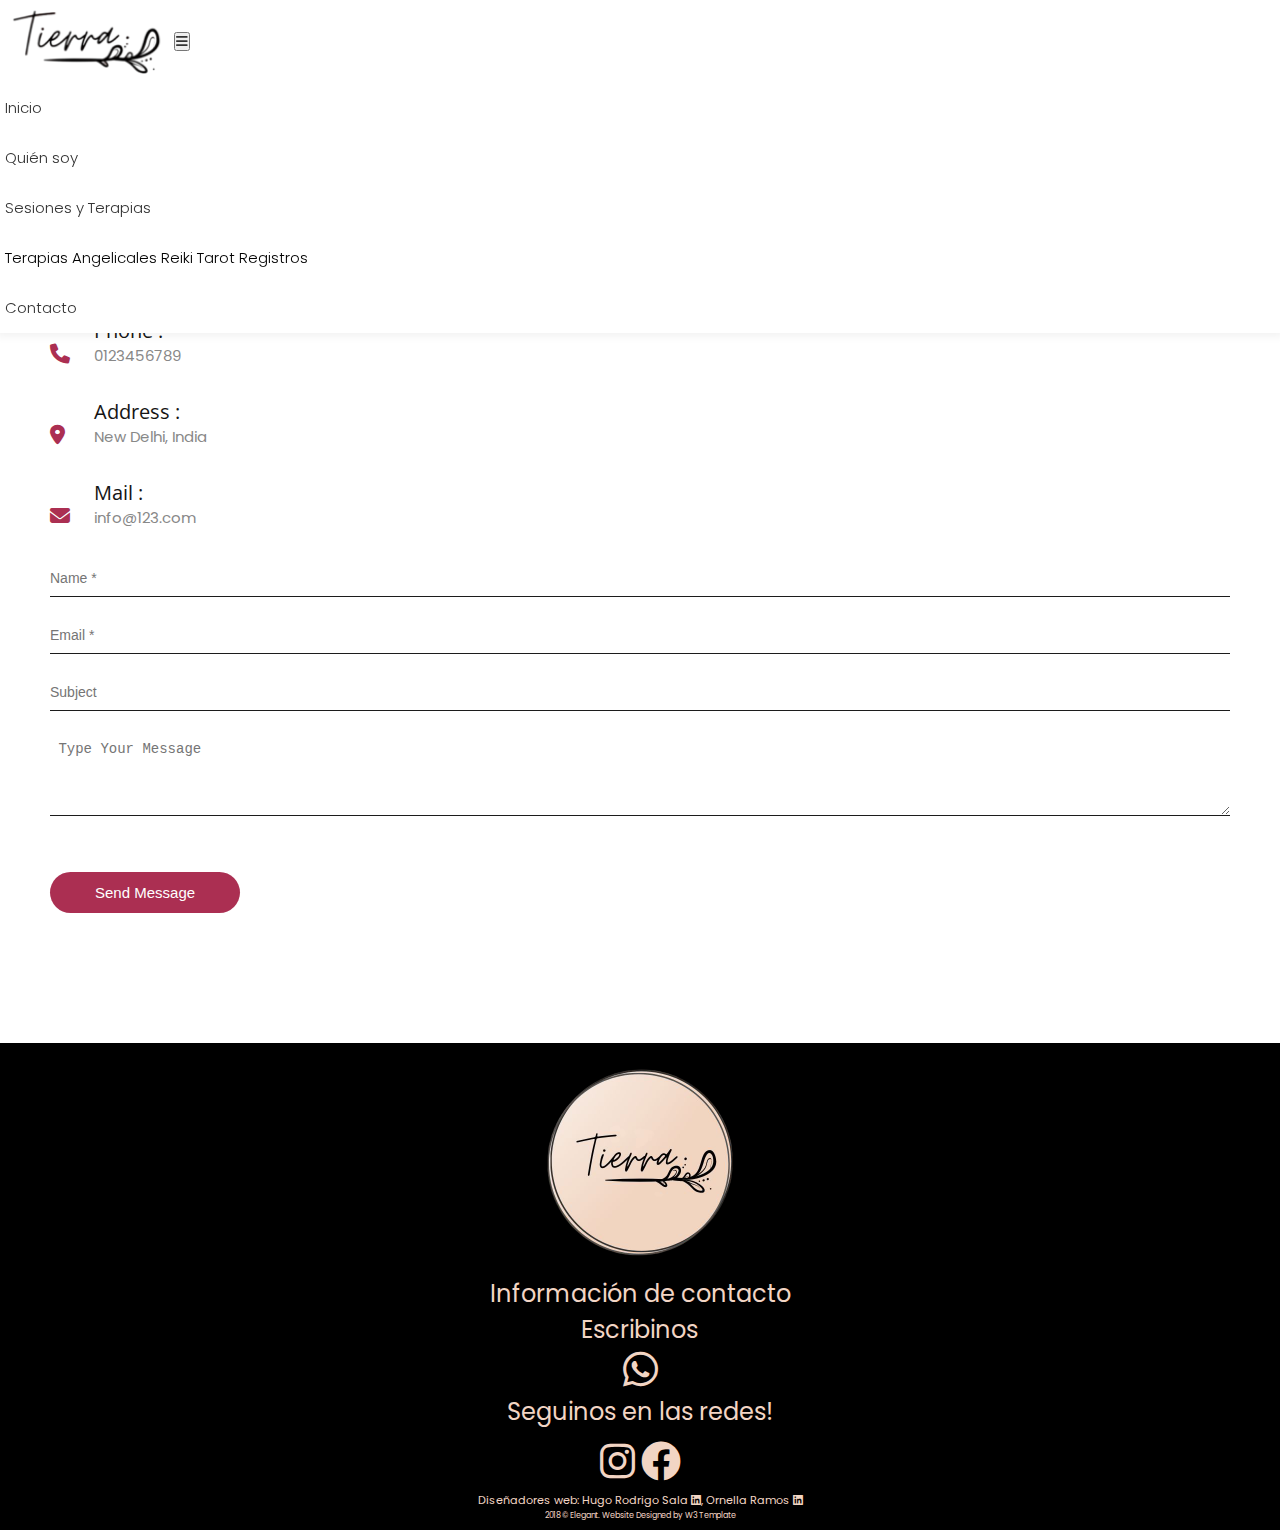
==== pages/contacto.html @ 6807381b "corregi link en informacion de contacto en pages" ====
<!DOCTYPE html>
<html>

<head>
  <meta http-equiv="Content-Type" content="text/html; charset=utf-8" />
  <meta name="viewport" content="width=device-width, initial-scale=1.0">
  <!-- Shortcut Icon-->
  <link rel="shortcut icon" href="" />
  <!-- Bootstrap -->
  <link rel="stylesheet" href="https://stackpath.bootstrapcdn.com/bootstrap/4.1.1/css/bootstrap.min.css"
    integrity="sha384-WskhaSGFgHYWDcbwN70/dfYBj47jz9qbsMId/iRN3ewGhXQFZCSftd1LZCfmhktB" crossorigin="anonymous">

  <!-- FontAwesome Icons -->
  <link href="../assets/fontawesome-free-6.1.1-web/css/all.css" rel="stylesheet">
  <link rel="stylesheet" href="https://use.fontawesome.com/releases/v5.1.0/css/all.css"
    integrity="sha384-lKuwvrZot6UHsBSfcMvOkWwlCMgc0TaWr+30HWe3a4ltaBwTZhyTEggF5tJv8tbt" crossorigin="anonymous">
  <!-- Estilo css -->
  <link rel="stylesheet" type="text/css" href="../style.css" />
  <link rel="stylesheet" type="text/css" href="../css/jquery.fancybox.min.css" />
  <link rel="stylesheet" type="text/css" href="../css/owl.carousel.min.css" />
  <link rel="stylesheet" type="text/css" href="../css/owl.theme.default.min.css" />
  <!-- Fonts Google -->
  <link href="https://fonts.googleapis.com/css?family=Open+Sans:300,400,600,700,800" rel="stylesheet">
  <link href="https://fonts.googleapis.com/css?family=Poppins:300,400,500,600,700" rel="stylesheet">
  <!-- Title and SEO-->
  <title>Tierra Terapias Holísticas | Contacto</title>
  <meta name="description" content="">
  <meta name="keywords" content="">
</head>

<body>
  <!-- Navbar -->
  <nav class="navbar nav-scroll navbar-expand-lg ">
    <div class="container"> <a class="navbar-brand navbar-logo" href="../index.html"> <img src="../images/tierra-logo-black.png" alt="logo"
          class="logo-1"> </a>
      <button class="navbar-toggler" type="button" data-toggle="collapse" data-target="#navbarSupportedContent"
        aria-controls="navbarSupportedContent" aria-expanded="false" aria-label="Toggle navigation"> <span
          class="fas fa-bars"></span> </button>
      <div class="collapse navbar-collapse" id="navbarSupportedContent">
        <ul class="navbar-nav ml-auto">
          <li class="nav-item"> <a class="nav-link" href="../index.html">Inicio</a> </li>
          <li class="nav-item"> <a class="nav-link" href="../index.html#quiensoy">Quién soy</a> </li>
          <li class="nav-item dropdown">
            <a class="nav-link dropdown-toggle" href="#" id="navbarDropdown" role="button" data-toggle="dropdown"
              aria-haspopup="true" aria-expanded="false">
              Sesiones y Terapias
            </a>
            <div class="dropdown-menu" aria-labelledby="navbarDropdown">
              <a class="dropdown-item" href="./terapias.html">Terapias Angelicales</a>
              <a class="dropdown-item" href="./reiki.html">Reiki</a>
              <a class="dropdown-item" href="./tarot.html">Tarot</a>
              <a class="dropdown-item" href="./registros.html">Registros</a>

            </div>
          </li>
          <li class="nav-item"> <a class="nav-link" href="./contacto.html">Contacto</a> </li>
        </ul>
      </div>
    </div>
  </nav>
  <!-- End Navbar -->


  <!-- Contact -->
  <div class="contact section-padding" data-scroll-index='4'>
    <div class="container">
      <div class="row">
        <div class="col-md-12 section-title text-center">
          <h3>Contact Us For More</h3>
          <p>Vestibulum elementum dui tempus dolor gravida, vel mattis erat fermentum.</p>
          <span class="section-title-line"></span>
        </div>
        <div class="col-lg-5 col-md-4">
          <div class="part-info">
            <div class="info-box">
              <div class="icon"> <i class="fas fa-phone"></i> </div>
              <div class="content">
                <h4>Phone :</h4>
                <p>0123456789</p>
              </div>
            </div>
            <div class="info-box">
              <div class="icon"> <i class="fas fa-map-marker-alt"></i> </div>
              <div class="content">
                <h4>Address :</h4>
                <p>New Delhi, India</p>
              </div>
            </div>
            <div class="info-box">
              <div class="icon"> <i class="fas fa-envelope"></i> </div>
              <div class="content">
                <h4>Mail :</h4>
                <p><a href="#">info@123.com</a></p>
              </div>
            </div>
          </div>
        </div>
        <div class="col-lg-7 col-md-8">
          <div class="contact-form">
            <form class='form' id='contact-form' method='post' data-toggle='validator'>
              <input type='hidden' name='form-name' value='contact-form' />
              <div class="messages"></div>
              <div class="controls">
                <div class="row">
                  <div class="col-lg-6">
                    <div class="form-group">
                      <input id="form_name" type="text" name="name" placeholder="Name *" required
                        data-error="name is required.">
                      <div class="help-block with-errors"></div>
                    </div>
                  </div>
                  <div class="col-lg-6">
                    <div class="form-group">
                      <input id="form_email" type="email" name="email" placeholder="Email *" required
                        data-error="Valid email is required.">
                      <div class="help-block with-errors"></div>
                    </div>
                  </div>
                  <div class="col-lg-12">
                    <div class="form-group">
                      <input id="form_subject" type="text" name="subject" placeholder="Subject">
                    </div>
                  </div>
                  <div class="col-lg-12 form-group">
                    <textarea id="form_message" name="message" class="form-control" placeholder=" Type Your Message "
                      rows="4" required data-error="Please,leave us a message."></textarea>
                    <div class="help-block with-errors"></div>
                  </div>
                  <div class="col-lg-12 text-center">
                    <button class="bttn">Send Message</button>
                  </div>
                </div>
              </div>
            </form>
          </div>
        </div>
      </div>
    </div>
  </div>
  <!-- End Contact -->



  <!-- Footer -->
  <footer class="footer-copy">
    <div class="container-fluid">
      <div class="row align-items-center m-1">
        <div class="col-md-4">
          <img class="footer-logo" src="../images/tierra-logo-sinFondo.png">
        </div>
        <div class="col-md-4">
          <a href="#">Información de contacto</a>
          <div class="d-flex justify-content-center mt-3 align-items-center">
            <p class="mr-2">Escribinos </p>
            <a href="https://wa.me/5491160435080/?text=Hola%20Majo!%20Me%20comunico%20desde%20la%20web" target="_blank"
              rel="noopener noreferrer" class="fa-brands fa-whatsapp mt-2 redes-icon m-1"></a>
          </div>
        </div>
        <div class="col-md-4">
          <p>Seguinos en las redes!</p>
          <div class="mt-2">
            <a class="redes-icon" href="https://www.instagram.com/tierraterapiasholisticas/" target="_blank"><i
                class="fa-brands fa-instagram mx-2"></i></a>
            <a class="redes-icon" href="https://www.facebook.com/tierraterapiasholisticas" target="_blank"><i
                class="fa-brands fa-facebook mx-2"></i></a>
          </div>
        </div>
      </div>
    </div>
    <div class="container-fluid">
      <div class="row d-flex">
        <div class="col-md-12 footer-diseñadores">
          <p>Diseñadores web:
            Hugo Rodrigo Sala <a class="linkedin-icon" href="" target="_blank"><i
                class="fa-brands fa-linkedin"></i></a>,
            Ornella Ramos <a href="" class="linkedin-icon" target="_blank"><i class="fa-brands fa-linkedin"></i></a>
          </p>
        </div>
        <div class="col-md-12 footer-rights">
          <p>2018 &copy; Elegant. Website Designed by <a href="http://w3Template.com" target="_blank" rel="dofollow">W3
              Template</a></p>
        </div>
      </div>
    </div>
  </footer>
  <script src="https://ajax.googleapis.com/ajax/libs/jquery/1.12.4/jquery.min.js"></script>
  <script src="https://stackpath.bootstrapcdn.com/bootstrap/4.1.1/js/bootstrap.min.js"
    integrity="sha384-smHYKdLADwkXOn1EmN1qk/HfnUcbVRZyYmZ4qpPea6sjB/pTJ0euyQp0Mk8ck+5T" crossorigin="anonymous">
  </script>
  <!-- owl carousel js -->
  <script src="../js/owl.carousel.min.js"></script>
  <!-- magnific-popup -->
  <script src="../js/jquery.fancybox.min.js"></script>

  <!-- scrollIt js -->
  <script src="../js/scrollIt.min.js"></script>

  <!-- isotope.pkgd.min js -->
  <script src="../js/isotope.pkgd.min.js"></script>
  <script>
    
    $(window).on("load", function () {



      
      /* isotope
      -------------------------------------------------------*/
      var $gallery = $('.gallery').isotope({});
      $('.gallery').isotope({

        // options
        itemSelector: '.item-img',
        transitionDuration: '0.5s',

      });


      $(".gallery .single-image").fancybox({
        'transitionIn': 'elastic',
        'transitionOut': 'elastic',
        'speedIn': 600,
        'speedOut': 200,
        'overlayShow': false
      });


      /* filter items on button click
      -------------------------------------------------------*/
      $('.filtering').on('click', 'button', function () {

        var filterValue = $(this).attr('data-filter');

        $gallery.isotope({
          filter: filterValue
        });

      });

      $('.filtering').on('click', 'button', function () {

        $(this).addClass('active').siblings().removeClass('active');

      });

    })

    $(function () {
      $(".cover-bg").each(function () {
        var attr = $(this).attr('data-image-src');

        if (typeof attr !== typeof undefined && attr !== false) {
          $(this).css('background-image', 'url(' + attr + ')');
        }

      });

      /* sections background color from data background
      -------------------------------------------------------*/
      $("[data-background-color]").each(function () {
        $(this).css("background-color", $(this).attr("data-background-color"));
      });


      /* Owl Caroursel testimonial
        -------------------------------------------------------*/

      $('.testimonials .owl-carousel').owlCarousel({
        loop: true,
        autoplay: true,
        items: 1,
        margin: 30,
        dots: true,
        nav: false,

      });

    });
  </script>
</body>

</html>
---- style.css ----
* {
	-webkit-box-sizing: border-box;
	box-sizing: border-box;
	text-decoration: none !important;
	list-style: none !important;
	outline: none !important;
	margin: 0;
	padding: 0;
}
html {
	height: 100%;
}
body {
	color: #888888;
	font-size: 15px;
	font-family: "Poppins", sans-serif;
	height: 100%;
	overflow-x: hidden;
/* 	margin-top: 8.5rem; */
}
a {
	text-decoration: none !important;
}
a:hover {
	color: #ffaf53 !important;
}
img {
	max-width: 100%;
	height: auto;
	vertical-align: middle;
}
span, a {
	display: inline-block;
	color: inherit;
}
h1, h2, h3, h4, h5, h6 {
	color: #151515;
	font-weight: 600;
	font-family: "Open Sans", sans-serif;
	margin: 0;
}
p {
	line-height: 1.6;
	font-weight: 400;
	margin: 0;
}
h1 {
	font-size: 40px;
}
h2 {
	font-size: 35px;
}
h3 {
	font-size: 30px;
}
h4 {
	font-size: 26px;
}
h5 {
	font-size: 15px;
}
h6 {
	font-size: 13px;
}
h4 {
	font-weight: 400;
}
h6 {
	font-weight: bold;
}

.navbar {
	position: fixed;
	right: 0;
	left: 0;
	top: 0;
	width: 100%;
	padding-left: 0;
	padding-right: 0;
	min-height: 50px;
	line-height: 50px;
	background: transparent;
	z-index: 1030;
}
.navbar-marginbottom {
	margin-bottom: 100px;
}
.navbar .active {
	color: #ffaf53 !important;
}
.navbar .navbar-brand {
}
.navbar .nav-item {
	margin: 0 5px;
	padding: 0;
}
.navbar .nav-item a {
	color: #ffffff;
	font-weight: 300;
}
.navbar .nav-link {
	position: relative;
	padding: 0;
}
.navbar .navbar-toggler {
	cursor: pointer;
}
.navbar .navbar-toggler span {
	color: #fff;
}
.navbar .dropdown-menu .dropdown-item {
	color: black;
}
.navbar-style2 .active:after, .navbar-style2 .nav-link:after {
	display: none;
}
.nav-scroll {
	background: #fff;
	-webkit-box-shadow: 0 1px 8px 3px rgba(0, 0, 0, 0.0509803922);
	box-shadow: 0 1px 8px 3px rgba(0, 0, 0, 0.0509803922);
	-webkit-transition: all .4s ease;
	transition: all .4s ease;
}
.nav-scroll .navbar-nav > li > a {
	color: #333;
}
.nav-scroll .navbar-brand img {
	-webkit-transform: scale(1.03) !important;
	transform: scale(1.03) !important;
}
.nav-scroll .navbar-toggler {
	cursor: pointer;
}
.nav-scroll .navbar-toggler span {
	color: #333;
}
.nav-scroll .nav-link:hover:after {
	background-color: #2388ed;
}
.nav-scroll .active {
	position: relative;
}
.banner {
	background:url(images/mandalas.jpg) no-repeat 0% 0% / 100% 100%;
	color:#ffffff;
	text-align: center;
	width: 100%;
}
.banner-overlay {
	background:linear-gradient(to bottom, rgba(171, 47, 82, 0.82) 0%, #ffaf53 100%);
	padding:220px 0px 170px;
}
.banner h1 {
	color:#ffffff;
}
.banner p {
	margin:15px auto 15px;
	max-width: 670px
}
.banner-btn {
	background: #ab2f52;
	padding: 12px 45px;
	font-size: 15px;
	border-radius: 30px;
	margin-top: 30px;
}
.banner-btn:hover {
	background: #ffffff;
	color:#ab2f52;
}

.portada-logo {
	width: auto;
	max-height: 100%;
}

.section-padding {
	padding: 130px 50px;
}
.img-about {
	max-height: 600px;
	border-radius: 5%;
	border-color: #ffaf53;
}
.section-title {
	padding-bottom: 80px;
}
.section-title h3 {
	color: #ab2f52;
	text-transform: uppercase;
	font-weight: 300;
	margin-bottom: 22px;
}
.section-title p {
	width: 60%;
	margin: 15px auto 20px;
}
.section-title-line {
	background: #ececec;
	content: "";
	height: 1px;
	position: absolute;
	left: calc(50% - 87px);
	width: 175px;
}
.section-title-line:after {
	background: #ab2f52;
	bottom: -1px;
	content: "";
	height: 2px;
	left: calc(50% - 22px);
	position: absolute;
	width: 45px;
}
.mr-2 {
	margin-right: 2px;
}
.mb-30 {
	margin-bottom: 30px !important;
}
.mb-50 {
	margin-bottom: 50px !important;
}
.mb-100 {
	margin-bottom: 100px !important;
}
.mt-50 {
	margin-top: 50px !important;
}
.mt-100 {
	margin-top: 100px !important;
}
.pd-lt-10 {
	padding-left:10px;
}
.no-padding {
	padding: 0px !important;
}
.sub-title-paragraph {
}
.sub-title-paragraph h4 {
	margin-bottom: 5px;
}
.sub-title-paragraph h5 {
	color:#ffaf53;
}
.sub-title-paragraph p {
	padding-top: 20px;
	font-weight: 300;
	font-size: 14px;
	line-height: 25px;
}
.anchor-btn {
	background: #ffaf53;
	padding: 10px 20px;
	color: #ffffff !important;
	border-radius: 3px;
	margin-top: 30px;
	border: navajowhite;
}

.anchor-btn:hover{
	background: #ab2f52;
	color: #ffffff !important;
	transition: 0.5s;
}

.bg-grey {
	background-color: #fafafa;
}
.bg-white {
	background: #ffffff;
}
.service-box {
	padding: 70px 50px;
	border-radius: 4px;
	-webkit-box-shadow: 0px 5px 35px 0px rgba(148, 146, 245, 0.15);
	box-shadow: 0px 5px 35px 0px rgba(148, 146, 245, 0.15);
}
.service-box .icon {
}
.service-box .icon i {
	font-size: 40px;
	color: #ffaf53;
}
.icon-text {
}
.icon-text h4 {
	font-size: 16px;
	font-weight: 600;
	margin: 10px 0px;
	position: relative;
	padding-bottom: 14px;
}
.icon-text h4:after {
	content: '';
	position: absolute;
	bottom: 0;
	left: 0;
	width: 60px;
	height: 2px;
	background-color: #bcbcbc;
	-webkit-transition: all 0.3s ease-in-out;
	transition: all 0.3s ease-in-out;
	left: calc(50% - 30px);
}
.icon-text p {
	line-height: 25px;
	font-weight: 300;
}
.portfolio .filtering {
	border-radius: 28px;
	margin: 0 auto;
	border: 1px dotted #e1e1e1;
}
.portfolio .filtering button {
	position: relative;
	top: -1px;
	font-size: 14px;
	font-weight: 400;
	padding: 10px 30px;
	letter-spacing: 2px;
	color: #777;
	cursor: pointer;
	-webkit-transition: all 0.3s ease-in-out;
	transition: all 0.3s ease-in-out;
	background: none;
	border: 0;
}
.portfolio .filtering .active {
	background-color: #ab2f52;
	color: #fff;
	border-radius: 28px;
	-webkit-box-shadow: 0px 10px 30px -4px rgba(0, 0, 0, 0.2);
	box-shadow: 0px 10px 30px -4px rgba(0, 0, 0, 0.2);
}
.portfolio .gallery {
	padding: 0;
	overflow: hidden;
	overflow: hidden !important;
	position: relative;
}
.portfolio .gallery .item-img {
	position: relative;
	overflow: hidden;
}
.portfolio .gallery .item-img a {
	position: absolute;
	width: 100%;
	height: 100%;
	z-index: 1;
}
.portfolio .gallery .item-img .part-img {
	position: relative;
}
.portfolio .gallery .item-img .part-img img {
	width: 100%;
	-webkit-transition: all 0.3s ease-in-out;
	transition: all 0.3s ease-in-out;
}
.portfolio .gallery .item-img .part-img .overlay-img {
	position: absolute;
	top: 0;
	width: 100%;
	height: 100%;
	overflow: hidden;
}
.portfolio .gallery .item-img .part-img .overlay-img:after {
	content: '';
	position: absolute;
	left: -100%;
	top: 0;
	width: 100%;
	height: 50%;
	background: rgba(0, 0, 0, 0.8);
	-webkit-transition: all 150ms ease-in-out 200ms;
	transition: all 150ms ease-in-out 200ms;
}
.portfolio .gallery .item-img .part-img .overlay-img:before {
	content: '';
	position: absolute;
	right: -100%;
	bottom: 0;
	width: 100%;
	height: 50%;
	background: rgba(0, 0, 0, 0.8);
	-webkit-transition: all 150ms ease-in-out 200ms;
	transition: all 150ms ease-in-out 200ms;
}
.portfolio .gallery .item-img .part-img .overlay-img a {
	width: 100%;
	height: 100%;
}
.portfolio .gallery .item-img .part-img .overlay-img h4 {
	color: transparent;
	overflow: hidden;
	position: absolute;
	top: 54px;
	right: 25px;
	z-index: 2;
	font-size: 18px;
	-webkit-transition: color 150ms ease-in-out 200ms;
	transition: color 150ms ease-in-out 200ms;
	text-align: center;
	padding: 0 10px;
}
.portfolio .gallery .item-img .part-img .overlay-img h4:before {
	content: '';
	background: #fff;
	bottom: 0;
	position: absolute;
	right: 100%;
	top: 0;
	width: 100%;
	-webkit-transition: right 600ms ease-in-out 0s;
	transition: right 600ms ease-in-out 0s;
}
.portfolio .gallery .item-img .part-img .overlay-img h6 {
	color: transparent;
	overflow: hidden;
	position: absolute;
	top: 30px;
	right: 25px;
	z-index: 2;
	font-size: 18px;
	-webkit-transition: color 150ms ease-in-out 200ms;
	transition: color 150ms ease-in-out 200ms;
	text-align: center;
	padding: 0 10px;
}
.portfolio .gallery .item-img .part-img .overlay-img h6::before {
	content: '';
	background: #fff;
	bottom: 0;
	right: auto;
	position: absolute;
	left: 100%;
	top: 0;
	width: 100%;
	-webkit-transition: left 600ms ease-in-out 0s;
	transition: left 600ms ease-in-out 0s;
}
.portfolio .gallery .item-img:hover img {
	-webkit-transform: scale(1.04);
	transform: scale(1.04);
}
.portfolio .gallery .item-img:hover .overlay-img:after {
	left: 0;
	-webkit-transition: all .8s;
	transition: all .8s;
	opacity: 1;
}
.portfolio .gallery .item-img:hover .overlay-img:before {
	right: 0;
	width: 100%;
	height: 50%;
	-webkit-transition: all .8s;
	transition: all .8s;
	opacity: 1;
}
.portfolio .gallery .item-img:hover .overlay-img h4 {
	color: white;
}
.portfolio .gallery .item-img:hover .overlay-img h4:before {
	right: -100%;
}
.portfolio .gallery .item-img:hover .overlay-img h6 {
	color: white;
}
.portfolio .gallery .item-img:hover .overlay-img h6:before {
	left: -100%;
}
.portfolio-style2 .filtering {
	border: 1px solid #e1e1e1;
}
.portfolio-style2 .filtering .active {
	background-color: #1c1c1c;
}
.testimonials {
	background:url(images/mandalas.jpg) no-repeat 0% 0% / 100% 100%;
	width:100%;
}
.testimonials-overlay {
	background: rgba(0,0,0,0.9);
}
.testimonials .testimonial-item p {
	max-width: 700px;
	color: #ffffff;
	margin-bottom: 30px !important;
}
.testimonials .icon i {
	color: #ab2f52;
	font-size: 47px;
	margin-bottom: 25px;
}
.testimonials h5 {
	color:#ffaf53;
}
.testimonials h6 {
	color: #ffffff;
	margin-bottom: 10px !important;
}
.owl-theme .owl-dots .owl-dot.active span, .owl-theme .owl-dots .owl-dot:hover span {
	background: #ab2f52 !important;
}
.info-box {
	position:relative;
	padding-bottom:30px;
}
.info-box .icon {
	display:inline-block;
	width: 30px;
}
.info-box .icon i {
	font-size: 20px;
	color: #ab2f52;
}
.info-box .content {
	display:inline-block;
	margin-left:10px;
}
.info-box .content h4 {
	font-size: 20px;
}
.contact-form input, .contact-form textarea {
	border: none;
	border-bottom: 1px solid #1c1c1c;
	border-radius: 0;
	padding: 10px 10px 10px 0;
	margin-bottom: 20px;
	font-size: 14px;
	width:100%;
}
.bttn {
	position: relative;
	cursor: pointer;
	color: #fff;
	-webkit-transition: all 0.3s ease-in-out;
	transition: all 0.3s ease-in-out;
	background: #ab2f52;
	padding: 12px 45px;
	font-size: 15px;
	border-radius: 30px;
	margin-top: 30px;
	border: none;
}
.footer-copy {
	background-color: black;
	color: #F2D5C4;
	font-size: 1.5rem;
	text-align: center;
	padding:7px 0px;
	border-top: #ffaf53;
}

.redes-icon {
	font-size: 2.5rem;
}

.footer-logo {
	max-width: 200px;
	margin: 1rem auto;
}

.footer-rights {
	font-size: 0.5rem;
}

.footer-diseñadores {
	font-size: 0.7rem;
}

@media all and (max-width:991px) {
.navbar .navbar-collapse {
	overflow: auto;
	background: rgba(0, 0, 0, 0.72);
	color: #fff !important;
	text-align: center;
	padding: 10px 0;
}
.nav-scroll .navbar-collapse {
	background: #fff !important;
}
}
@media all and (max-width:768px) {
.nav-scroll .navbar-brand img, .navbar-brand img{
	transform: scale(0.75) !important;
	-webkit-transform: scale(0.75) !important;
}
.banner h1 {
	font-size: 30px;
}
.section-title p {
	width: 100%;
}
.section-title h3 {
	margin-bottom: 12px;
	font-size: 25px;
}
.section-padding {
	padding: 130px 20px;
}
.section-title {
	padding-bottom: 40px;
}
.portfolio .filtering {
	border:none;
}
.portfolio .filtering .active {
	border-radius: 0px;
}
.portfolio .filtering button {
	font-size: 10px;
	padding: 10px 15px;
}
.banner-overlay {
	padding: 150px 0px 100px;
}
.img-about {
	display: none;
}
}
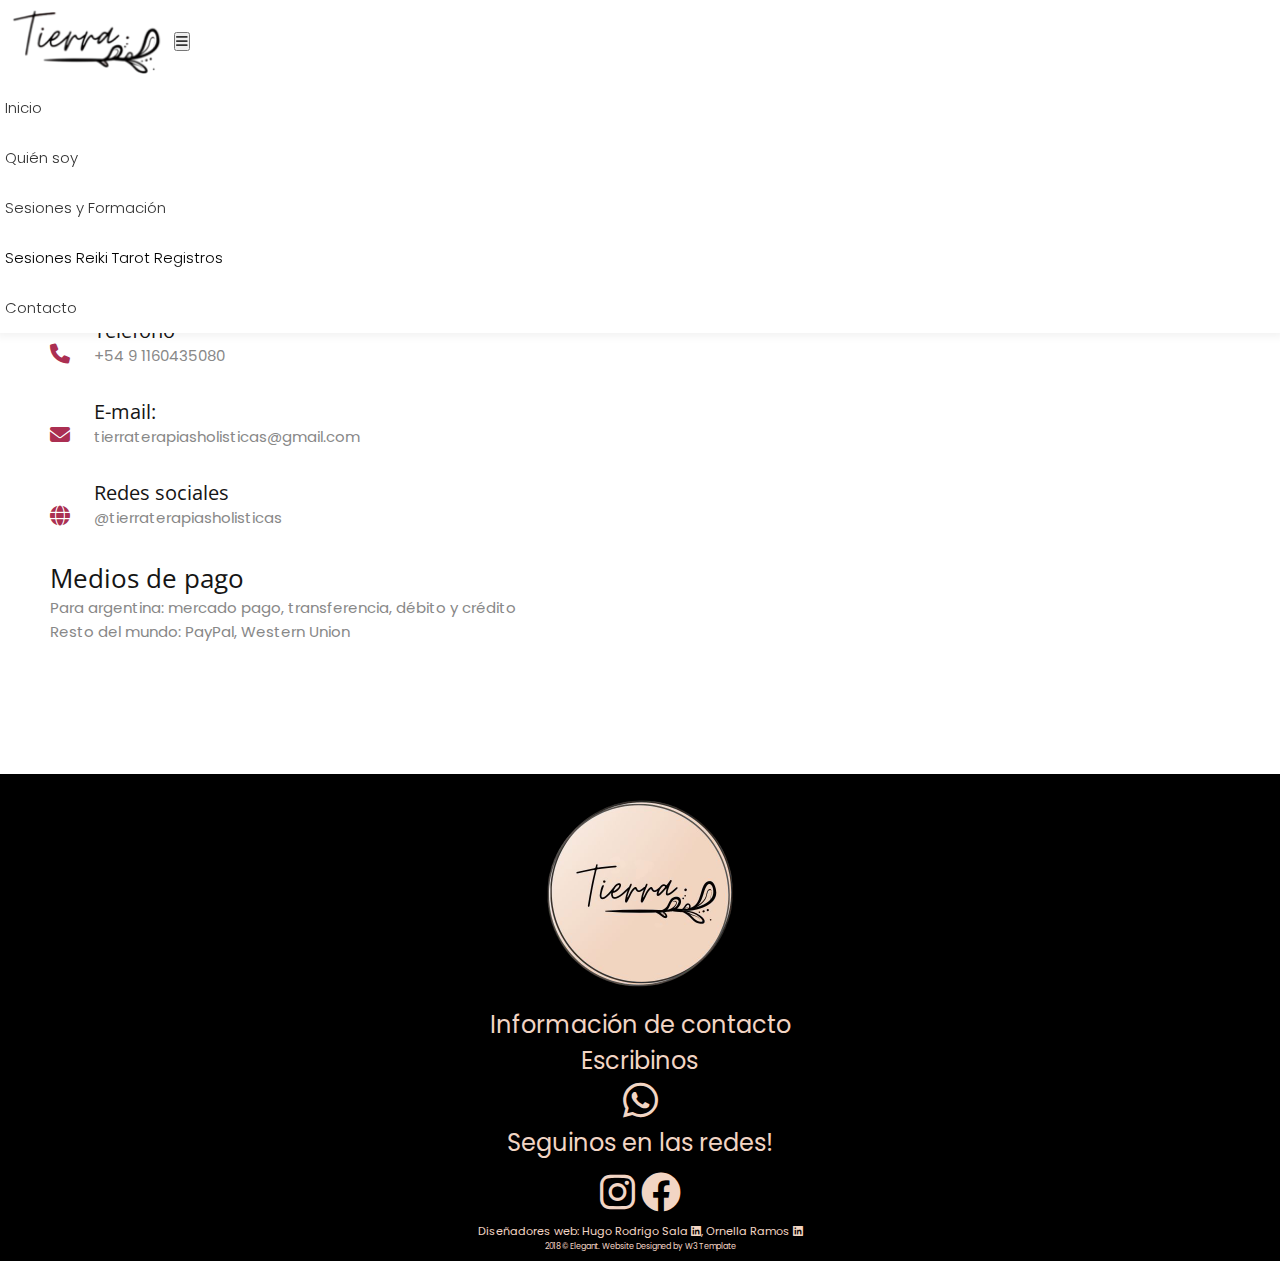
==== commit 2090c137: "agregue titulos en pages, contenido en registros y reiki, elimine img no usadas y agregue imgs en ga" ====
--- a/pages/contacto.html
+++ b/pages/contacto.html
@@ -43,10 +43,10 @@
           <li class="nav-item dropdown">
             <a class="nav-link dropdown-toggle" href="#" id="navbarDropdown" role="button" data-toggle="dropdown"
               aria-haspopup="true" aria-expanded="false">
-              Sesiones y Terapias
+              Sesiones y Formación
             </a>
             <div class="dropdown-menu" aria-labelledby="navbarDropdown">
-              <a class="dropdown-item" href="./terapias.html">Terapias Angelicales</a>
+              <a class="dropdown-item" href="./terapias.html">Sesiones</a>
               <a class="dropdown-item" href="./reiki.html">Reiki</a>
               <a class="dropdown-item" href="./tarot.html">Tarot</a>
               <a class="dropdown-item" href="./registros.html">Registros</a>
@@ -64,39 +64,44 @@
   <!-- Contact -->
   <div class="contact section-padding" data-scroll-index='4'>
     <div class="container">
-      <div class="row">
+      <div class="row mt-5">
         <div class="col-md-12 section-title text-center">
-          <h3>Contact Us For More</h3>
-          <p>Vestibulum elementum dui tempus dolor gravida, vel mattis erat fermentum.</p>
+          <h3>Informacion de Contacto</h3>
+          <p>Cualquier consulta no dudes en contactarnos</p>
           <span class="section-title-line"></span>
         </div>
-        <div class="col-lg-5 col-md-4">
+        <div class="col-lg-6 col-sm-12">
           <div class="part-info">
             <div class="info-box">
               <div class="icon"> <i class="fas fa-phone"></i> </div>
               <div class="content">
-                <h4>Phone :</h4>
-                <p>0123456789</p>
-              </div>
-            </div>
-            <div class="info-box">
-              <div class="icon"> <i class="fas fa-map-marker-alt"></i> </div>
-              <div class="content">
-                <h4>Address :</h4>
-                <p>New Delhi, India</p>
+                <h4>Telefono</h4>
+                <p>+54 9 1160435080</p>
               </div>
             </div>
             <div class="info-box">
               <div class="icon"> <i class="fas fa-envelope"></i> </div>
               <div class="content">
-                <h4>Mail :</h4>
-                <p><a href="#">info@123.com</a></p>
-              </div>
-            </div>
-          </div>
-        </div>
-        <div class="col-lg-7 col-md-8">
-          <div class="contact-form">
+                <h4>E-mail:</h4>
+                <p><a href="#">tierraterapiasholisticas@gmail.com</a></p>
+              </div>
+            </div>
+            <div class="info-box">
+              <div class="icon"> <i class="fa-solid fa-globe"></i> </div>
+              <div class="content">
+                <h4>Redes sociales</h4>
+                <p> @tierraterapiasholisticas </p>
+              </div>
+            </div>
+          </div>
+        </div>
+        <div class="col-lg-6 col-sm-12">
+          <div>
+            <h4 class="mb-2">Medios de pago</h4>
+            <p>Para argentina: mercado pago, transferencia, débito y crédito</p>
+            <p>Resto del mundo: PayPal, Western Union</p>
+          </div>
+          <!-- <div class="contact-form">
             <form class='form' id='contact-form' method='post' data-toggle='validator'>
               <input type='hidden' name='form-name' value='contact-form' />
               <div class="messages"></div>
@@ -132,7 +137,7 @@
                 </div>
               </div>
             </form>
-          </div>
+          </div> -->
         </div>
       </div>
     </div>
@@ -149,7 +154,7 @@
           <img class="footer-logo" src="../images/tierra-logo-sinFondo.png">
         </div>
         <div class="col-md-4">
-          <a href="#">Información de contacto</a>
+          <a href="pages/contacto.html">Información de contacto</a>
           <div class="d-flex justify-content-center mt-3 align-items-center">
             <p class="mr-2">Escribinos </p>
             <a href="https://wa.me/5491160435080/?text=Hola%20Majo!%20Me%20comunico%20desde%20la%20web" target="_blank"
--- a/style.css
+++ b/style.css
@@ -243,6 +243,7 @@
 }
 .sub-title-paragraph h5 {
 	color:#ffaf53;
+	margin-top: 2rem;
 }
 .sub-title-paragraph p {
 	padding-top: 20px;
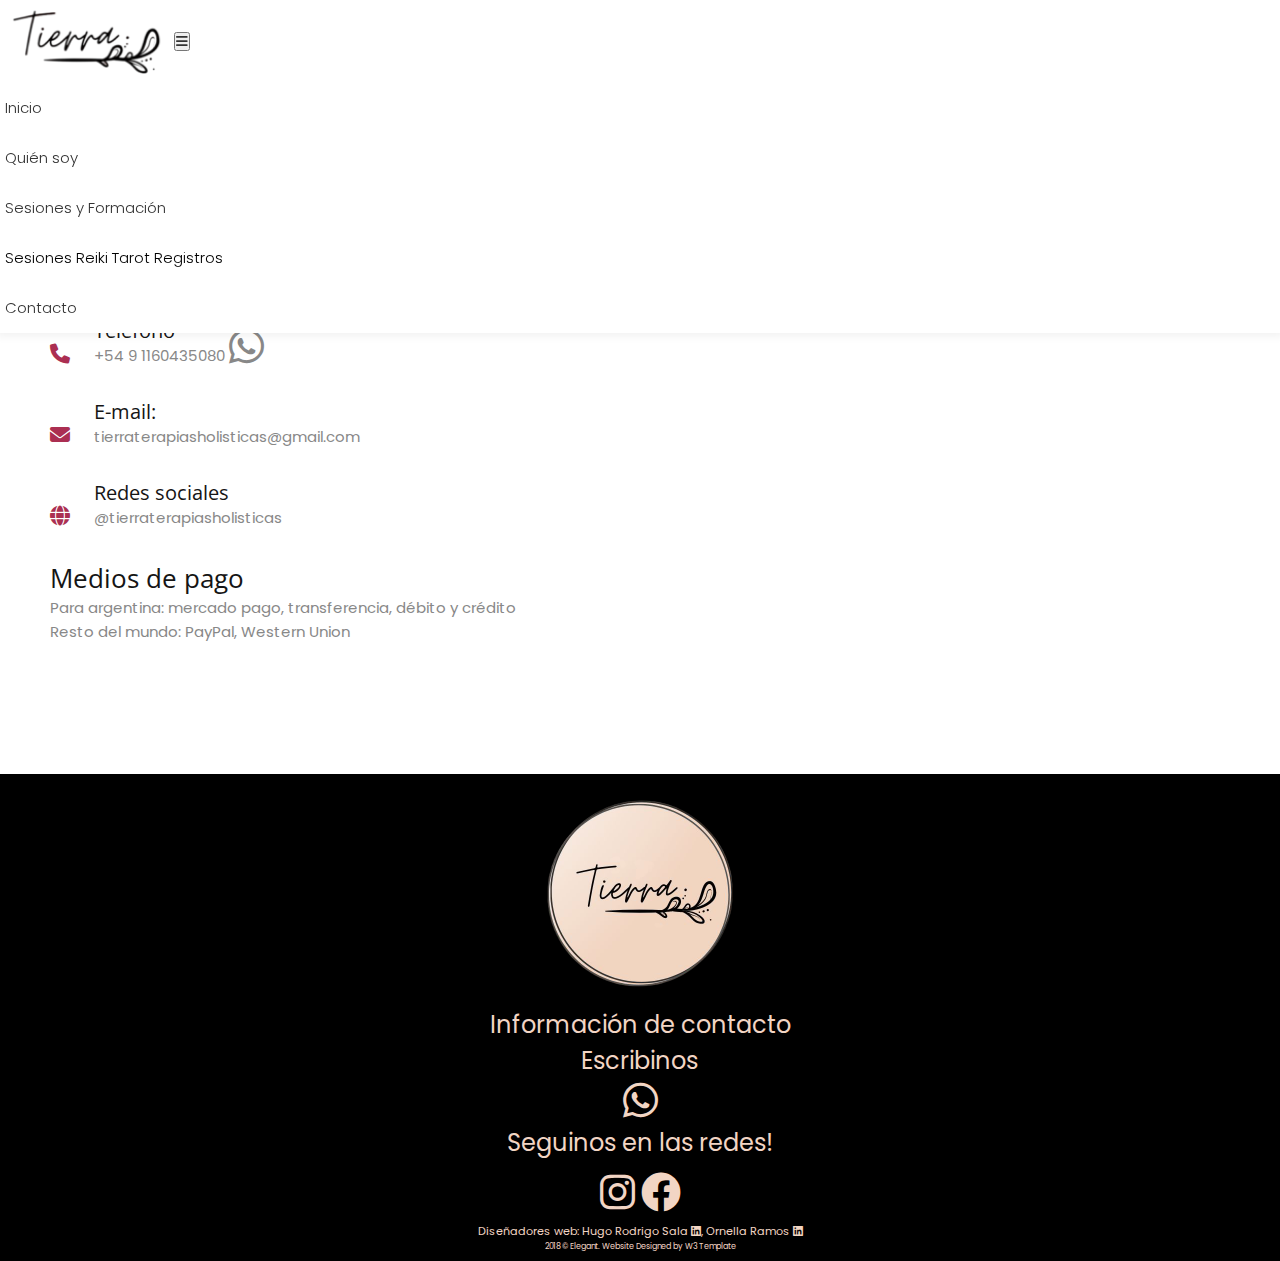
==== commit e90c9b0a: "corregir unos links" ====
--- a/pages/contacto.html
+++ b/pages/contacto.html
@@ -78,6 +78,7 @@
                 <h4>Telefono</h4>
                 <p>+54 9 1160435080</p>
               </div>
+              <a href="https://wa.me/5491160435080/?text=Hola%20Majo!%20Me%20comunico%20desde%20la%20web" target="_blank" rel="noopener noreferrer" class="m-3 fa-brands fa-whatsapp mt-2 redes-icon m-1"></a>
             </div>
             <div class="info-box">
               <div class="icon"> <i class="fas fa-envelope"></i> </div>
@@ -154,7 +155,7 @@
           <img class="footer-logo" src="../images/tierra-logo-sinFondo.png">
         </div>
         <div class="col-md-4">
-          <a href="pages/contacto.html">Información de contacto</a>
+          <a href="#">Información de contacto</a>
           <div class="d-flex justify-content-center mt-3 align-items-center">
             <p class="mr-2">Escribinos </p>
             <a href="https://wa.me/5491160435080/?text=Hola%20Majo!%20Me%20comunico%20desde%20la%20web" target="_blank"
--- a/style.css
+++ b/style.css
@@ -176,6 +176,13 @@
 
 .section-padding {
 	padding: 130px 50px;
+}
+
+.section-padding-dos {
+	padding: 120px 50px 20px 50px;
+}
+.section-padding-tres {
+	padding: 0px 50px 20px 50px;
 }
 .img-about {
 	max-height: 600px;
@@ -601,6 +608,7 @@
 .section-padding {
 	padding: 130px 20px;
 }
+
 .section-title {
 	padding-bottom: 40px;
 }
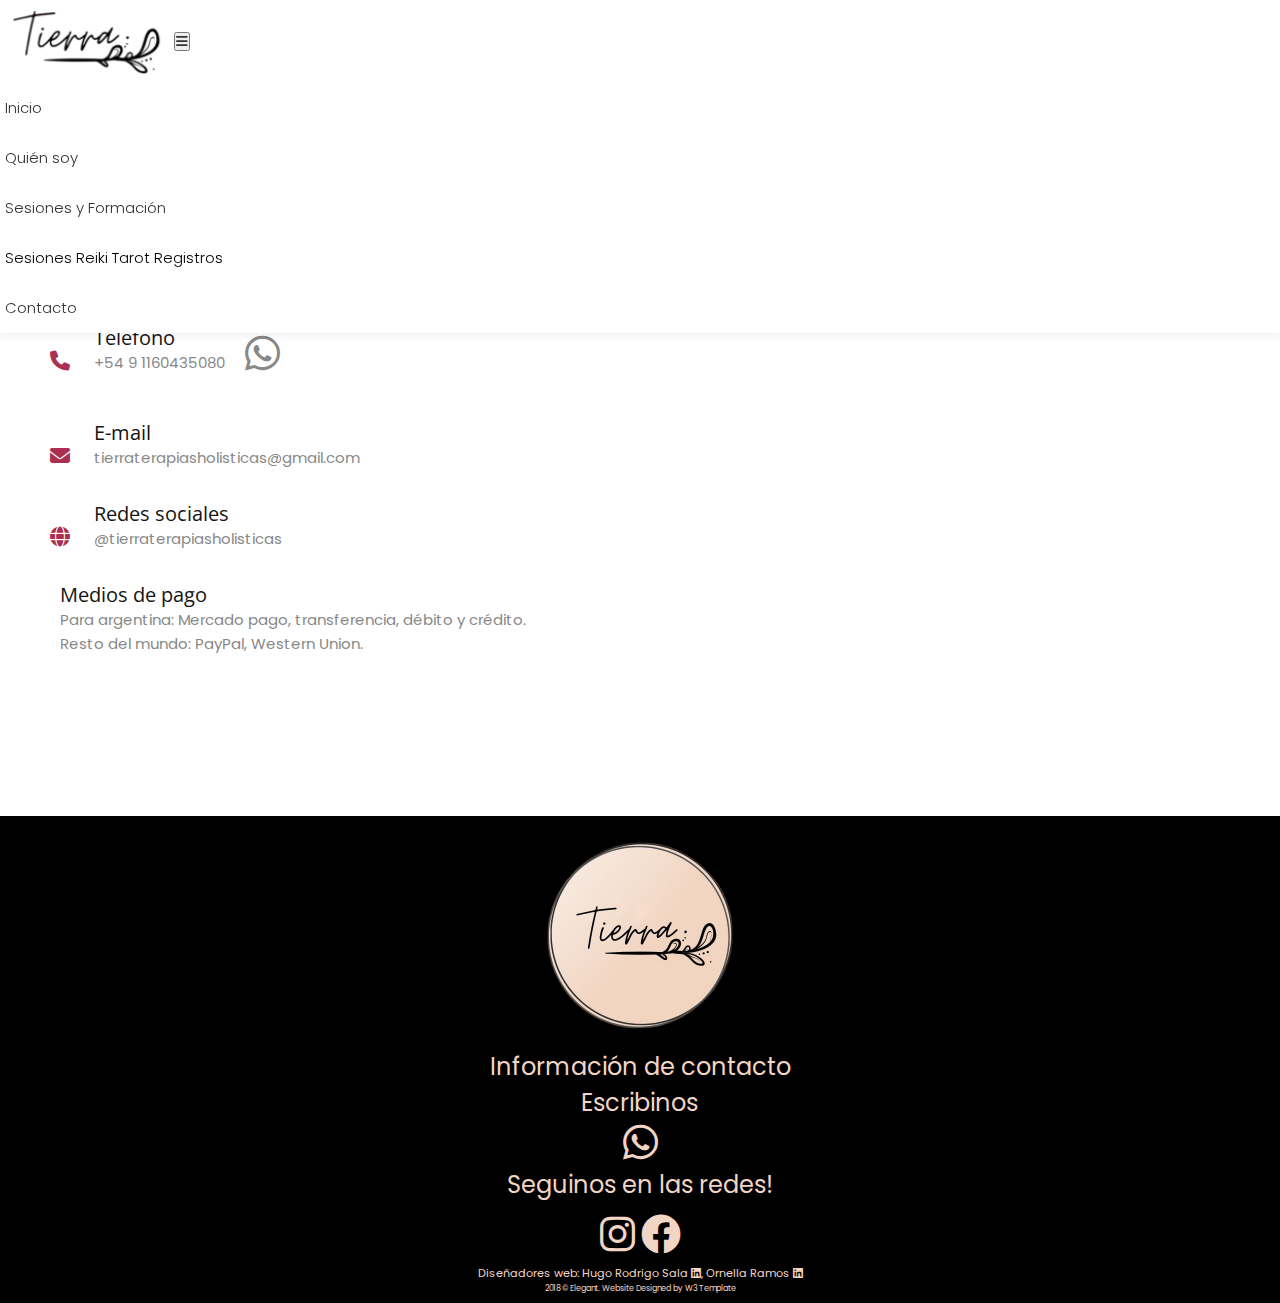
==== commit 7997e095: "eliminar certificado, cambios en servicios y responsive seccion contacto" ====
--- a/pages/contacto.html
+++ b/pages/contacto.html
@@ -78,12 +78,12 @@
                 <h4>Telefono</h4>
                 <p>+54 9 1160435080</p>
               </div>
-              <a href="https://wa.me/5491160435080/?text=Hola%20Majo!%20Me%20comunico%20desde%20la%20web" target="_blank" rel="noopener noreferrer" class="m-3 fa-brands fa-whatsapp mt-2 redes-icon m-1"></a>
+              <a href="https://wa.me/5491160435080/?text=Hola%20Majo!%20Me%20comunico%20desde%20la%20web" target="_blank" rel="noopener noreferrer" class="fa-brands fa-whatsapp mt-2 redes-icon"></a>
             </div>
             <div class="info-box">
               <div class="icon"> <i class="fas fa-envelope"></i> </div>
               <div class="content">
-                <h4>E-mail:</h4>
+                <h4>E-mail</h4>
                 <p><a href="#">tierraterapiasholisticas@gmail.com</a></p>
               </div>
             </div>
@@ -97,55 +97,22 @@
           </div>
         </div>
         <div class="col-lg-6 col-sm-12">
-          <div>
-            <h4 class="mb-2">Medios de pago</h4>
-            <p>Para argentina: mercado pago, transferencia, débito y crédito</p>
-            <p>Resto del mundo: PayPal, Western Union</p>
-          </div>
-          <!-- <div class="contact-form">
-            <form class='form' id='contact-form' method='post' data-toggle='validator'>
-              <input type='hidden' name='form-name' value='contact-form' />
-              <div class="messages"></div>
-              <div class="controls">
-                <div class="row">
-                  <div class="col-lg-6">
-                    <div class="form-group">
-                      <input id="form_name" type="text" name="name" placeholder="Name *" required
-                        data-error="name is required.">
-                      <div class="help-block with-errors"></div>
-                    </div>
-                  </div>
-                  <div class="col-lg-6">
-                    <div class="form-group">
-                      <input id="form_email" type="email" name="email" placeholder="Email *" required
-                        data-error="Valid email is required.">
-                      <div class="help-block with-errors"></div>
-                    </div>
-                  </div>
-                  <div class="col-lg-12">
-                    <div class="form-group">
-                      <input id="form_subject" type="text" name="subject" placeholder="Subject">
-                    </div>
-                  </div>
-                  <div class="col-lg-12 form-group">
-                    <textarea id="form_message" name="message" class="form-control" placeholder=" Type Your Message "
-                      rows="4" required data-error="Please,leave us a message."></textarea>
-                    <div class="help-block with-errors"></div>
-                  </div>
-                  <div class="col-lg-12 text-center">
-                    <button class="bttn">Send Message</button>
-                  </div>
-                </div>
-              </div>
-            </form>
-          </div> -->
+          <div class="info-box"> 
+            <div class="content">
+              <h4 class="m-4">Medios de pago</h4>
+              <p class="m-2"> 
+                Para argentina: Mercado pago, transferencia, débito y crédito.
+              </p>
+              <p class="m-2">
+                Resto del mundo: PayPal, Western Union.
+              </p>
+            </div>
+          </div>
         </div>
       </div>
     </div>
   </div>
   <!-- End Contact -->
-
-
 
   <!-- Footer -->
   <footer class="footer-copy">
--- a/style.css
+++ b/style.css
@@ -524,21 +524,16 @@
 	color: #ab2f52;
 }
 .info-box .content {
-	display:inline-block;
+	display: inline-block;
 	margin-left:10px;
 }
 .info-box .content h4 {
 	font-size: 20px;
 }
-.contact-form input, .contact-form textarea {
-	border: none;
-	border-bottom: 1px solid #1c1c1c;
-	border-radius: 0;
-	padding: 10px 10px 10px 0;
-	margin-bottom: 20px;
-	font-size: 14px;
-	width:100%;
-}
+.info-box .redes-icon {
+	margin: 1rem;
+}
+
 .bttn {
 	position: relative;
 	cursor: pointer;
@@ -628,4 +623,11 @@
 .img-about {
 	display: none;
 }
-}
+.info-box .content {
+	display: inline;
+}
+.info-box .redes-icon {
+	display: inline;
+	font-size: 2rem;
+}
+}
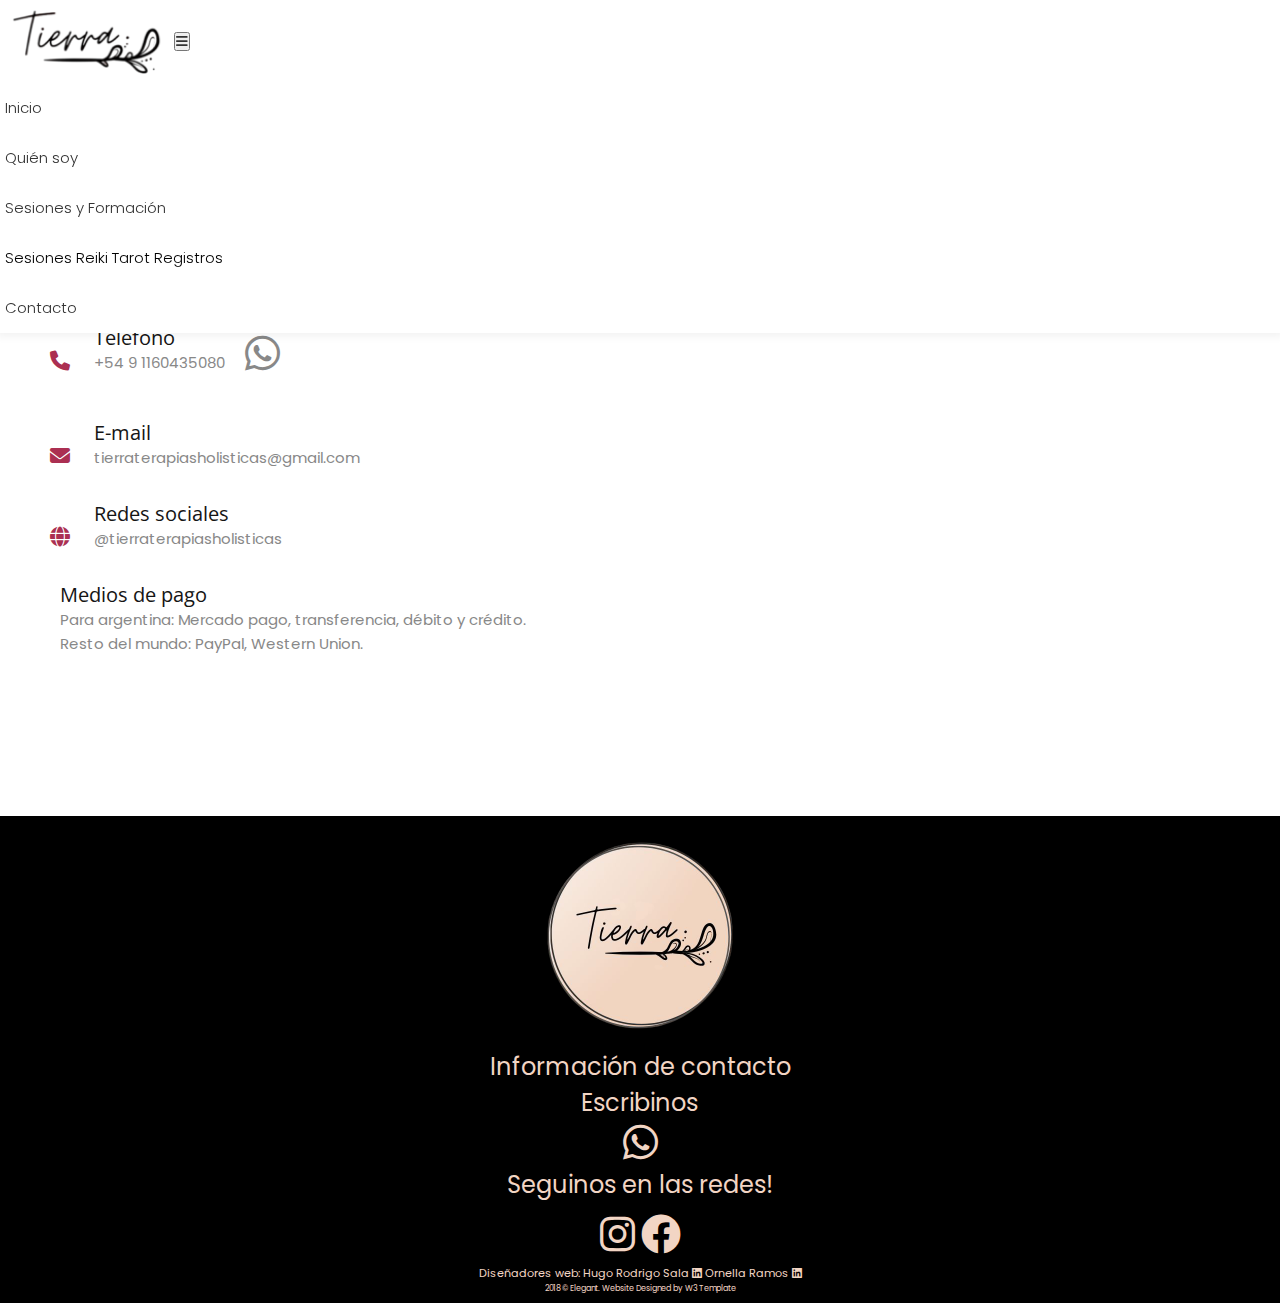
==== commit 6bbe1f09: "corregir links footer" ====
--- a/pages/contacto.html
+++ b/pages/contacto.html
@@ -144,9 +144,12 @@
       <div class="row d-flex">
         <div class="col-md-12 footer-diseñadores">
           <p>Diseñadores web:
-            Hugo Rodrigo Sala <a class="linkedin-icon" href="" target="_blank"><i
-                class="fa-brands fa-linkedin"></i></a>,
-            Ornella Ramos <a href="" class="linkedin-icon" target="_blank"><i class="fa-brands fa-linkedin"></i></a>
+            <a class="linkedin-icon" href="https://www.linkedin.com/in/hugo-rodrigo-sala-b05236128/" target="_blank">
+            Hugo Rodrigo Sala <i class="fa-brands fa-linkedin"></i> 
+            </a>
+            <a class="linkedin-icon" href="https://www.linkedin.com/in/ornella-ramos/" target="_blank">
+            Ornella Ramos <i class="fa-brands fa-linkedin"></i>
+            </a>
           </p>
         </div>
         <div class="col-md-12 footer-rights">
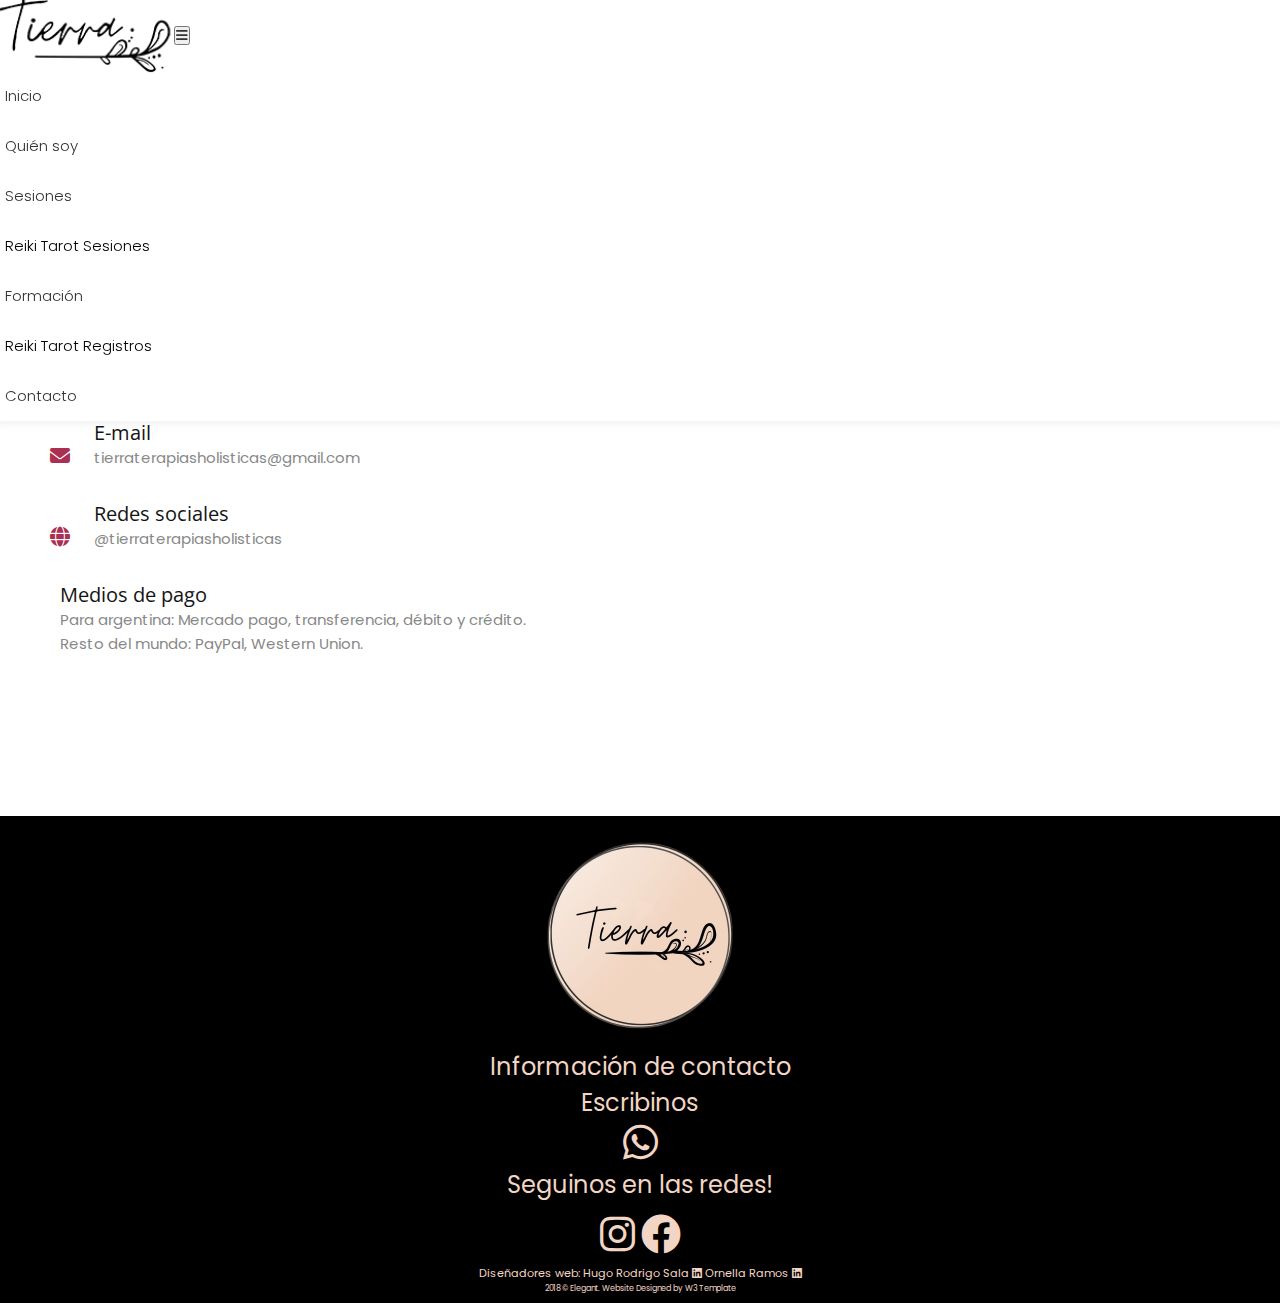
==== commit e414c0ca: "pages y logo" ====
--- a/pages/contacto.html
+++ b/pages/contacto.html
@@ -31,7 +31,7 @@
 <body>
   <!-- Navbar -->
   <nav class="navbar nav-scroll navbar-expand-lg ">
-    <div class="container"> <a class="navbar-brand navbar-logo" href="../index.html"> <img src="../images/tierra-logo-black.png" alt="logo"
+    <div class="container"> <a class="navbar-brand navbar-logo" href="../index.html"> <img src="../images/negro-1-tierrah.png" alt="logo"
           class="logo-1"> </a>
       <button class="navbar-toggler" type="button" data-toggle="collapse" data-target="#navbarSupportedContent"
         aria-controls="navbarSupportedContent" aria-expanded="false" aria-label="Toggle navigation"> <span
@@ -43,16 +43,25 @@
           <li class="nav-item dropdown">
             <a class="nav-link dropdown-toggle" href="#" id="navbarDropdown" role="button" data-toggle="dropdown"
               aria-haspopup="true" aria-expanded="false">
-              Sesiones y Formación
+              Sesiones
             </a>
             <div class="dropdown-menu" aria-labelledby="navbarDropdown">
-              <a class="dropdown-item" href="./terapias.html">Sesiones</a>
               <a class="dropdown-item" href="./reiki.html">Reiki</a>
               <a class="dropdown-item" href="./tarot.html">Tarot</a>
-              <a class="dropdown-item" href="./registros.html">Registros</a>
-
+              <a class="dropdown-item" href="./terapias.html">Sesiones</a>
             </div>
           </li>
+          <li class="nav-item dropdown">
+            <a class="nav-link dropdown-toggle" href="#" id="navbarDropdown" role="button"
+                data-toggle="dropdown" aria-haspopup="true" aria-expanded="false">
+                Formación
+            </a>
+            <div class="dropdown-menu" aria-labelledby="navbarDropdown">
+                <a class="dropdown-item" href="./f-reiki.html">Reiki</a>
+                <a class="dropdown-item" href="./f-tarot.html">Tarot</a>
+                <a class="dropdown-item" href="./f-registros.html">Registros</a>     
+            </div>
+        </li>
           <li class="nav-item"> <a class="nav-link" href="./contacto.html">Contacto</a> </li>
         </ul>
       </div>
--- a/style.css
+++ b/style.css
@@ -239,6 +239,9 @@
 }
 .pd-lt-10 {
 	padding-left:10px;
+}
+.pd-2 {
+	padding: 10px;
 }
 .no-padding {
 	padding: 0px !important;
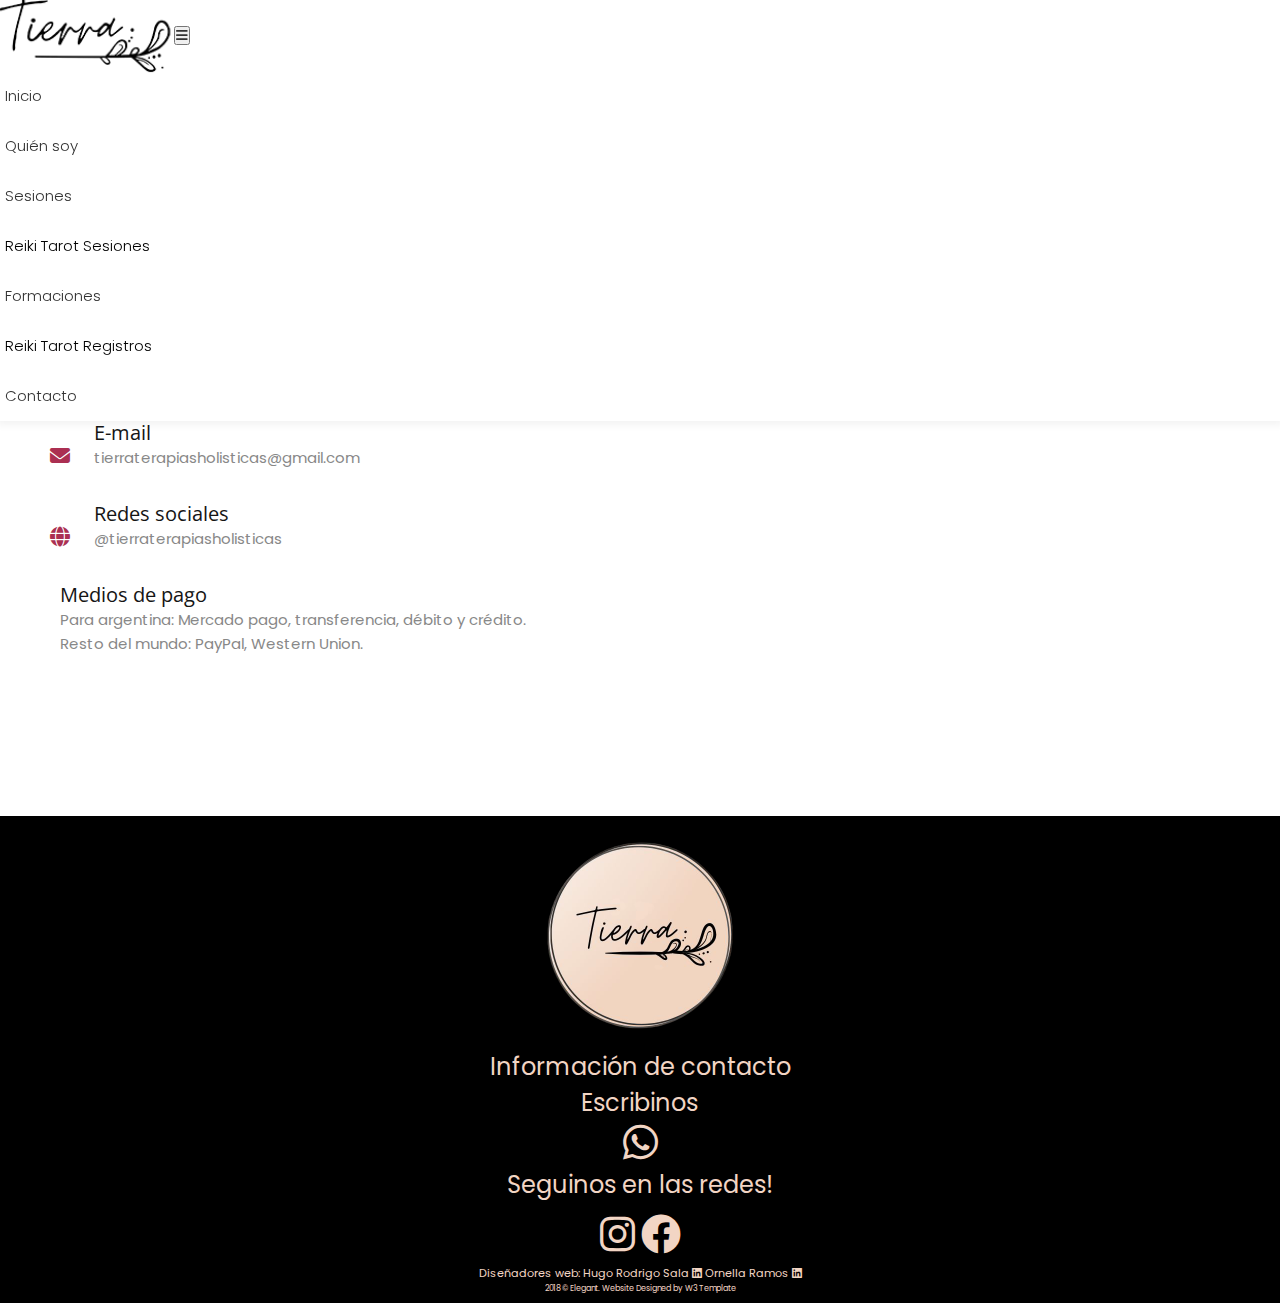
==== commit 01b0d66c: "cambie formacion por formaciones en navbar" ====
--- a/pages/contacto.html
+++ b/pages/contacto.html
@@ -54,7 +54,7 @@
           <li class="nav-item dropdown">
             <a class="nav-link dropdown-toggle" href="#" id="navbarDropdown" role="button"
                 data-toggle="dropdown" aria-haspopup="true" aria-expanded="false">
-                Formación
+                Formaciones
             </a>
             <div class="dropdown-menu" aria-labelledby="navbarDropdown">
                 <a class="dropdown-item" href="./f-reiki.html">Reiki</a>
